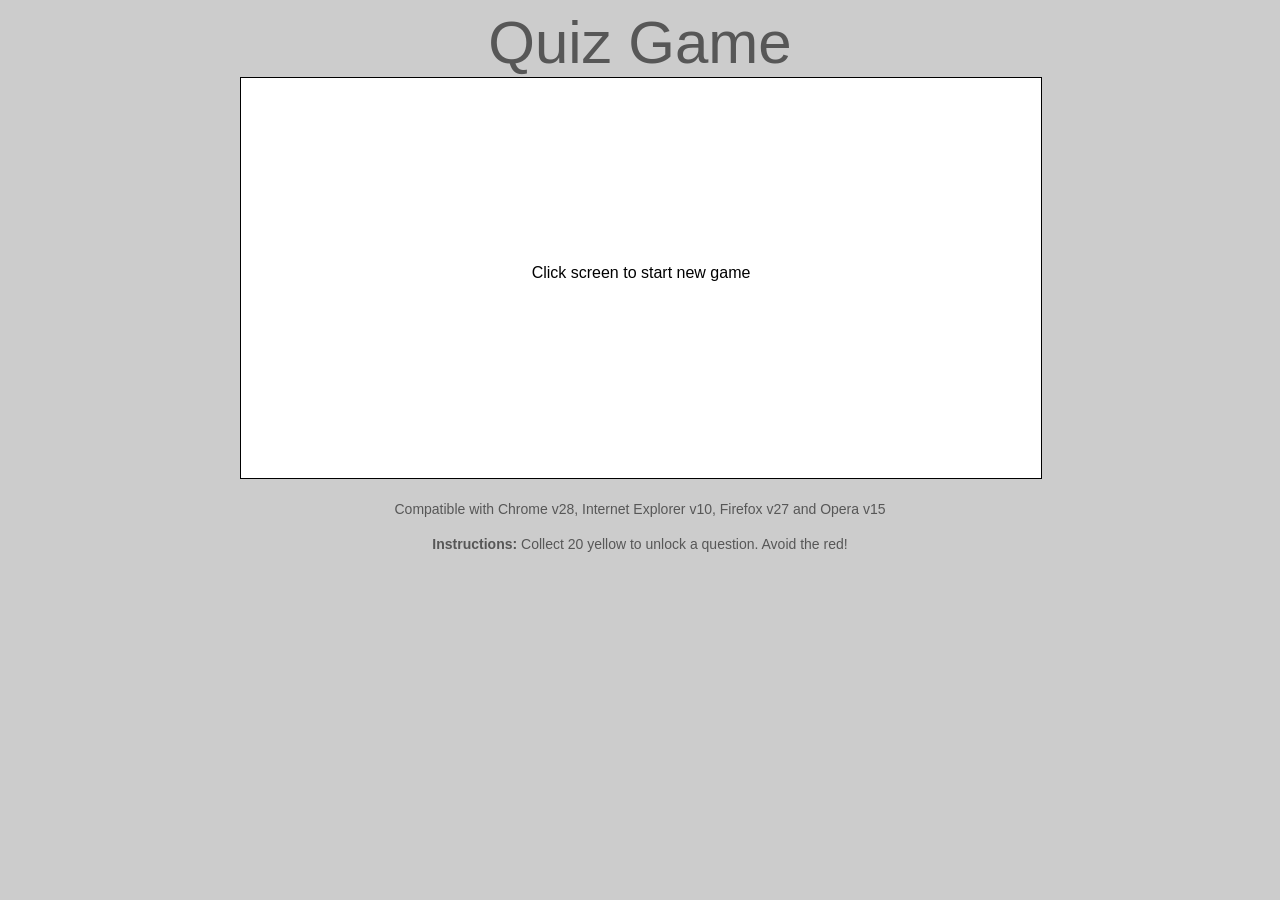
==== index.html @ 0d06a6c7 "added project files" ====
<!DOCTYPE html>
<html>
	<head>
		<title>Quiz Game V14b</title>
		
		<script src="js/main.js"></script>
		<script src="js/objects.js"></script>
		
		<!-- START OF HIT COUNTER CODE from 000webhost.com-->
			<script language="JavaScript">
			<!-- src="http://www.counter160.com/js.js?img=11" --  Include in script tag, and comment out javascript below to include counter on page -->
				var data = '&r=' + escape(document.referrer) + '&n=' + escape(navigator.userAgent) + 
					'&p=' + escape(navigator.userAgent) + '&g=' + escape(document.location.href); 
				if (navigator.userAgent.substring(0,1)>'3') 
					data = data + '&sd=' + screen.colorDepth + '&sw=' + escape(screen.width+'x'+screen.height); document.write('');
			</script>
		 
				<!-- 
				<a href="http://www.000webhost.com"><img src="http://www.counter160.com/images/11/left.png" alt="Free web hosting" border="0" align="texttop"></a>
				<a href="http://www.hosting24.com"><img alt="Web hosting" src="http://www.counter160.com/images/11/right.png" border="0" align="texttop"></a>
				-->
		<!-- END OF HIT COUNTER CODE -->

		<link rel="stylesheet" href="css/style.css"/>
		<link href = 'http://fonts.googleapis.com/css?family=Iceland' rel='stylesheet' type='text/css'> 
	</head>
	
	<body onload="game.prepare();">
	
		<div id="container">
		
			<div id="name">
				Quiz Game
			</div>
		
			<div id="canvasContainer">
			<!-- Parent container for both "gameCanvas" and "questionContainer". 
				Enures that offsetX and layerX are equivalent in player1.handleMouseMovement.
			-->
				<canvas id="gameCanvas" onclick="game.begin();" width="800px" height="400px"></canvas>
		
				<div id="questionContainer" style="display:none;">
				
					<div id="questionText" style="display:block;"></div>
					
					<div id="answerButtons" style="display:block;">
						<button id="buttonA" onclick="button.clickA()"></button>
						<button id="buttonB" onclick="button.clickB()"></button>
						<button id="buttonC" onclick="button.clickC()"></button>
						<button id="buttonD" onclick="button.clickD()"></button>
					
						<div id="answerIncorrect" style="display:none">That's incorrect :(</div>
						<div id="answerCorrect" style="display:none">You are correct!</div>
					</div>
				
				</div>
			
			</div>
			
			<div id="instructions"></div>
			
			<!-- <div id="source"><a href = "srcgame.html">Source code</a></div> -->
		
		</div>
		
	</body>
	
</html>
---- css/style.css ----
body {
	background: #CCCCCC;
	text-align: center;
	padding: 0px;
	color: #575757;
	font: 14px/21px Arial, Helvetica, sans-serif;
}

p {
	font: 14px/21px Arial, Helvetica, sans-serif;
}

#container {
	position: relative;		/* The position of the child Divs will taken relative this Div */
	width: 800px;
	margin-left: auto;		/* Setting left and right margins to auto forces centering of the Div. I.e left and right margins are made equal */
	margin-right: auto;
}

#gameCanvas {
	background: #FFFFFF;
	border: 1px solid black;
	cursor: visible;
	margin-left: 0px;
}

#canvasContainer {
	position: relative;
}

#name {
	margin: 0px;
	font: 60px Arial;
}

#questionContainer {
	background: #CFFFBF;
	border: 1px solid black;
	position: absolute;         /* Ensures that positioning of the Div is relative to the containing Div whose position is set to relative */
	width: 90%;
	left: 5%;                   /* We set the width of the Div to 90% of the canvas. Setting left to 5% has the effect of centering within the contatining Div */
	top: 50%;
}

#questionText {
	margin-top: 10px;
	margin-bottom: 5px;
}

#answerCorrect {
	margin-top: 10px;
	margin-bottom: 10px;
	font: 25px serif;
}

#answerIncorrect {
	margin-top: 10px;
	margin-bottom: 10px;
	font: 25px serif;
}

#answerButtons {
	margin-top: 5px;
	margin-bottom: 10px;
}
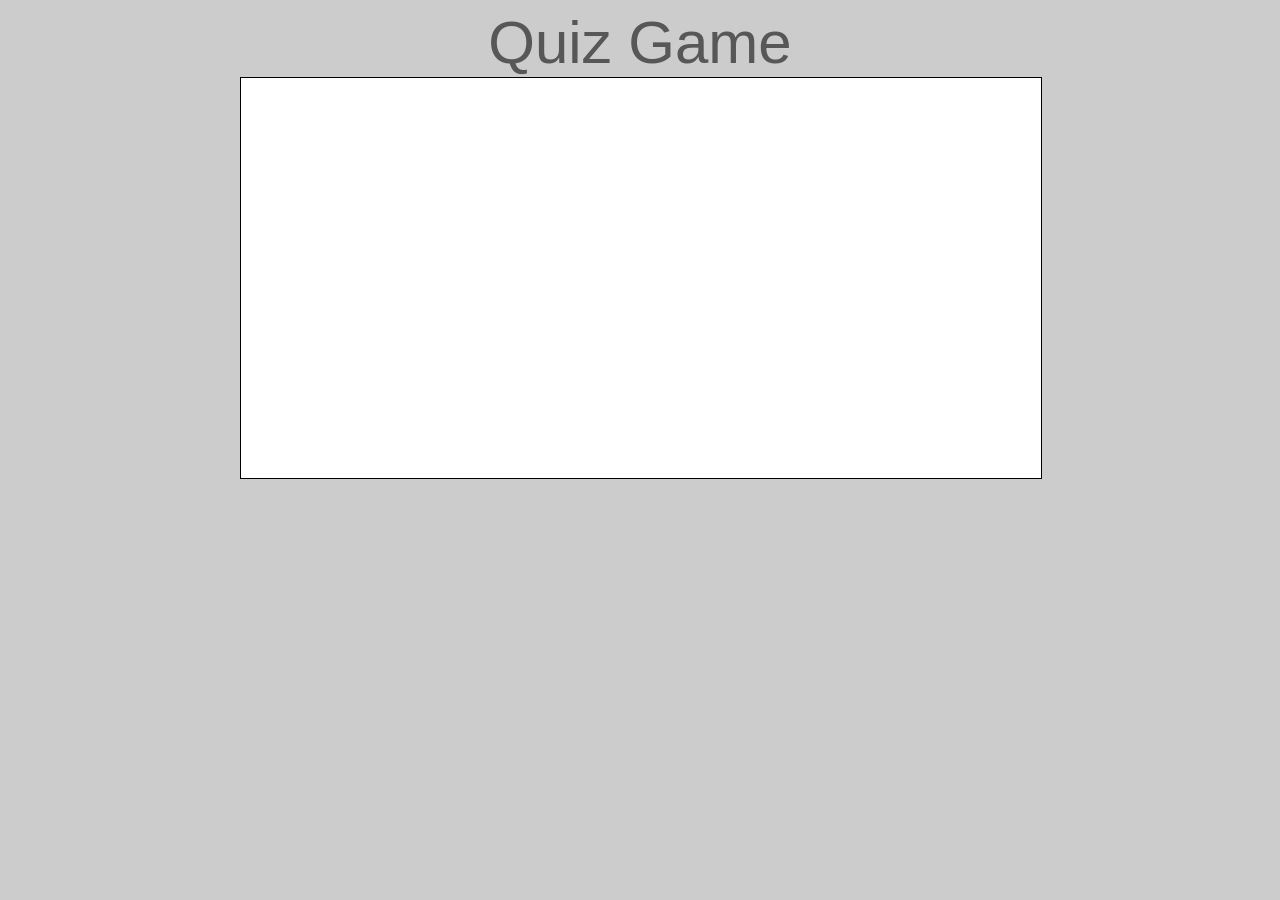
==== commit 2d84f484: "Modularized using requirejs. Seems to work fine apart from restarting after question answered." ====
--- a/index.html
+++ b/index.html
@@ -1,10 +1,10 @@
+
 <!DOCTYPE html>
 <html>
 	<head>
-		<title>Quiz Game V14b</title>
+		<title>Quiz Game</title>
 		
-		<script src="js/main.js"></script>
-		<script src="js/objects.js"></script>
+		<script data-main="js/main" src="js/vendor/require.js"></script> 
 		
 		<!-- START OF HIT COUNTER CODE from 000webhost.com-->
 			<script language="JavaScript">
@@ -25,7 +25,7 @@
 		<link href = 'http://fonts.googleapis.com/css?family=Iceland' rel='stylesheet' type='text/css'> 
 	</head>
 	
-	<body onload="game.prepare();">
+	<body>
 	
 		<div id="container">
 		
@@ -37,17 +37,17 @@
 			<!-- Parent container for both "gameCanvas" and "questionContainer". 
 				Enures that offsetX and layerX are equivalent in player1.handleMouseMovement.
 			-->
-				<canvas id="gameCanvas" onclick="game.begin();" width="800px" height="400px"></canvas>
+				<canvas id="gameCanvas" width="800px" height="400px"></canvas>
 		
 				<div id="questionContainer" style="display:none;">
 				
 					<div id="questionText" style="display:block;"></div>
 					
 					<div id="answerButtons" style="display:block;">
-						<button id="buttonA" onclick="button.clickA()"></button>
-						<button id="buttonB" onclick="button.clickB()"></button>
-						<button id="buttonC" onclick="button.clickC()"></button>
-						<button id="buttonD" onclick="button.clickD()"></button>
+						<button id="buttonA"></button>
+						<button id="buttonB"></button>
+						<button id="buttonC"></button>
+						<button id="buttonD"></button>
 					
 						<div id="answerIncorrect" style="display:none">That's incorrect :(</div>
 						<div id="answerCorrect" style="display:none">You are correct!</div>
